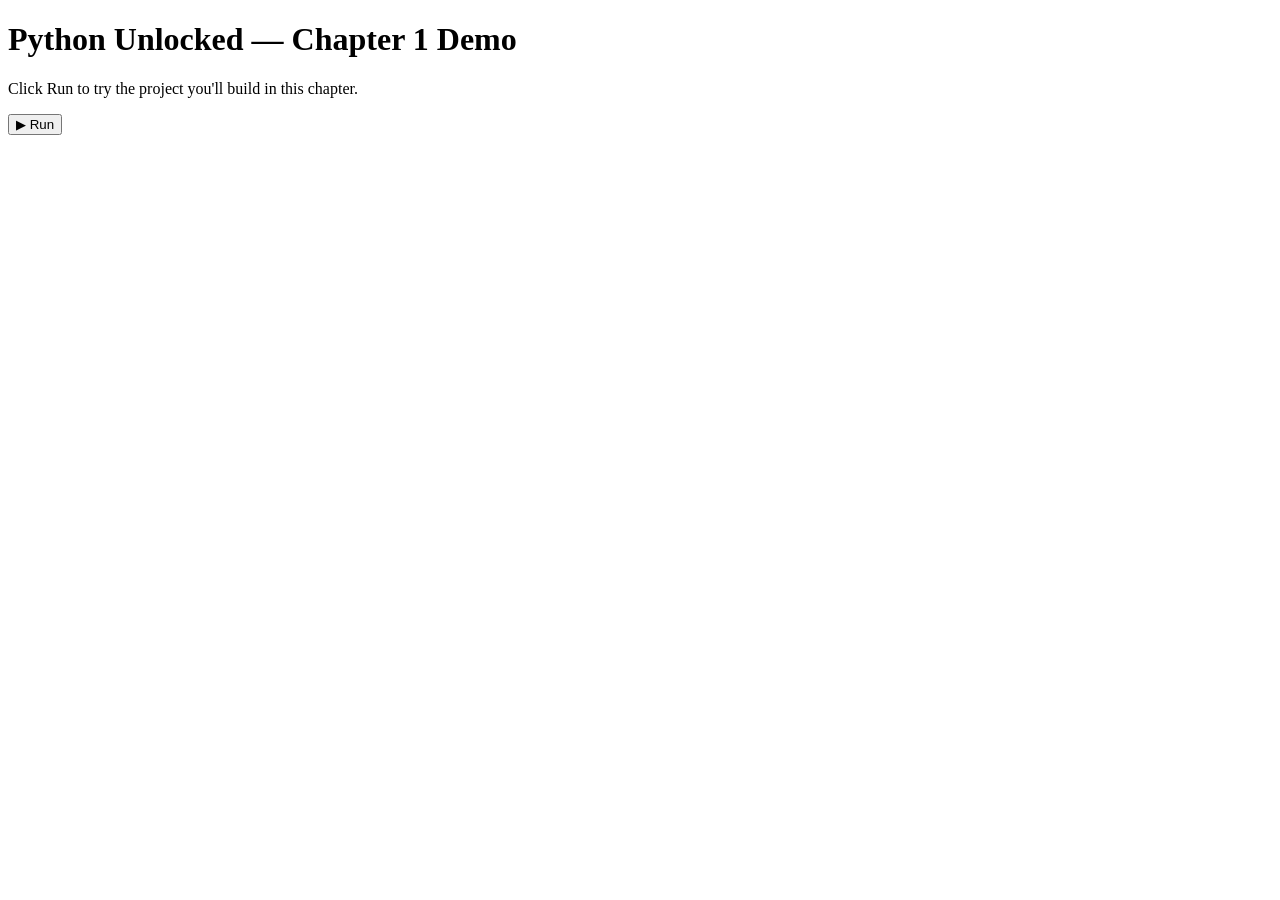
==== Chapter1Demo/index.html @ e2aacd0a "Create index.html" ====
<!DOCTYPE html>
<html lang="en">
<head>
  <meta charset="UTF-8">
  <meta name="viewport" content="width=device-width, initial-scale=1.0">
  <title>Python Unlocked — Chapter 1 Demo</title>
  <link rel="stylesheet" href="styles/style.css">
</head>
<body>

  <main class="wrapper">
    <h1>Python Unlocked — Chapter 1 Demo</h1>
    <p class="subtitle">Click Run to try the project you'll build in this chapter.</p>

    <button id="run-btn">▶ Run</button>

    <div id="terminal" class="terminal" aria-live="polite">
      <div id="terminal-output"></div>
      <span id="terminal-line" class="terminal-line" hidden>
        <span id="prompt-text"></span><input id="terminal-input" type="text" autocomplete="off" spellcheck="false">
      </span>
    </div>
  </main>

  <script src="index.js"></script>
</body>
</html>
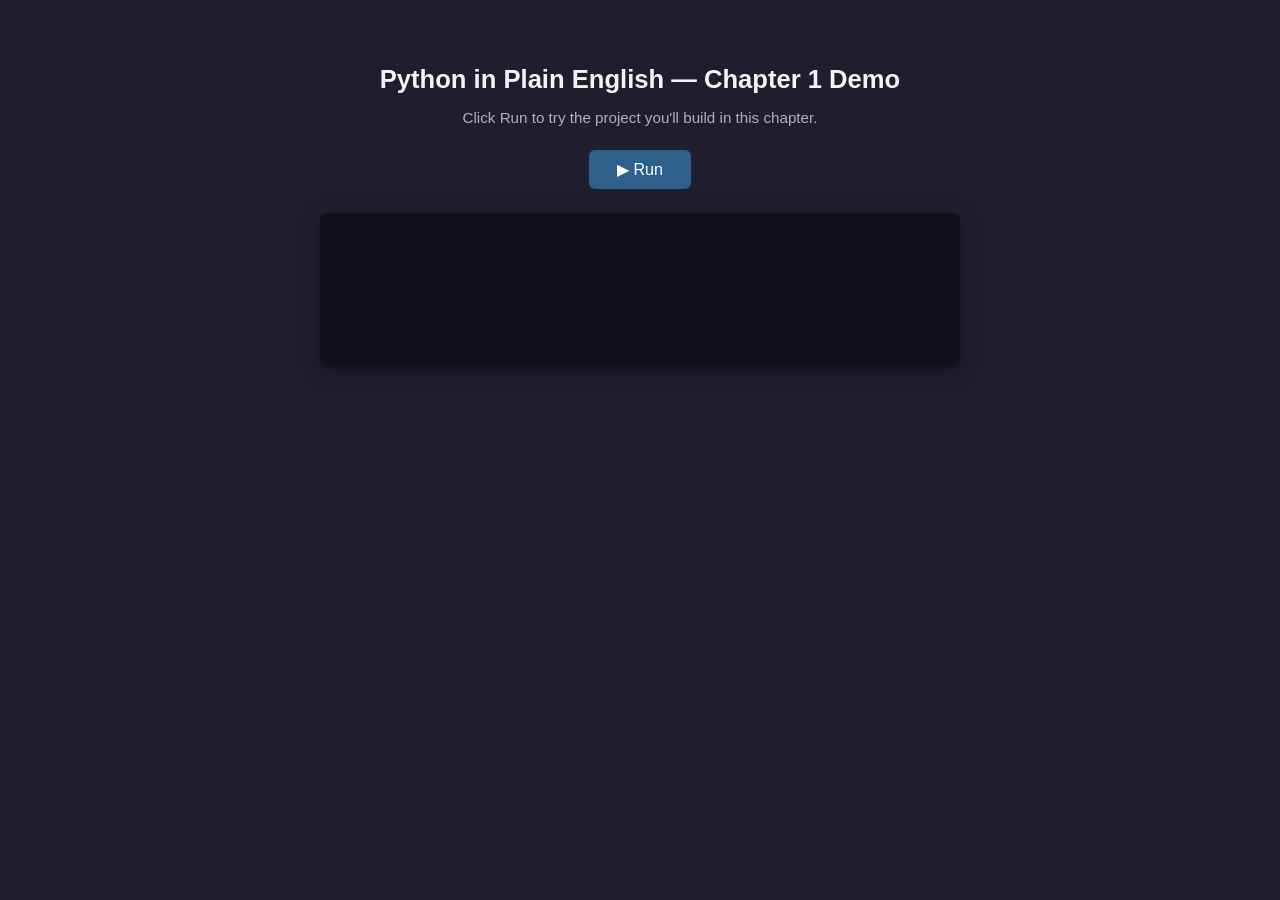
==== commit 7fd3d004: "Update index.html" ====
--- a/Chapter1Demo/index.html
+++ b/Chapter1Demo/index.html
@@ -3,13 +3,13 @@
 <head>
   <meta charset="UTF-8">
   <meta name="viewport" content="width=device-width, initial-scale=1.0">
-  <title>Python Unlocked — Chapter 1 Demo</title>
+  <title>Python in Plain English — Chapter 1 Demo</title>
   <link rel="stylesheet" href="styles/style.css">
 </head>
 <body>
 
   <main class="wrapper">
-    <h1>Python Unlocked — Chapter 1 Demo</h1>
+    <h1>Python in Plain English — Chapter 1 Demo</h1>
     <p class="subtitle">Click Run to try the project you'll build in this chapter.</p>
 
     <button id="run-btn">▶ Run</button>
--- a/Chapter1Demo/styles/style.css
+++ b/Chapter1Demo/styles/style.css
@@ -0,0 +1,101 @@
+* {
+  box-sizing: border-box;
+}
+
+body {
+  margin: 0;
+  min-height: 100vh;
+  background: #1e1e2e;
+  color: #f4f4f4;
+  font-family: -apple-system, BlinkMacSystemFont, "Segoe UI", Roboto, sans-serif;
+  display: flex;
+  justify-content: center;
+  padding: 48px 20px;
+}
+
+.wrapper {
+  width: 100%;
+  max-width: 640px;
+  text-align: center;
+}
+
+h1 {
+  font-size: 1.6rem;
+  margin-bottom: 6px;
+}
+
+.subtitle {
+  color: #b0b0c0;
+  margin-bottom: 24px;
+  font-size: 0.95rem;
+}
+
+#run-btn {
+  background: #2c5f8a;
+  color: white;
+  border: none;
+  padding: 10px 28px;
+  font-size: 1rem;
+  border-radius: 6px;
+  cursor: pointer;
+  transition: background 0.15s ease;
+}
+
+#run-btn:hover {
+  background: #357aab;
+}
+
+#run-btn:disabled {
+  background: #44475a;
+  cursor: default;
+}
+
+.terminal {
+  margin-top: 24px;
+  background: #11111b;
+  border-radius: 8px;
+  text-align: left;
+  padding: 16px 18px;
+  min-height: 60px;
+  font-family: Consolas, "Courier New", monospace;
+  font-size: 0.95rem;
+  line-height: 1.6;
+  white-space: pre-wrap;
+  box-shadow: 0 4px 18px rgba(0, 0, 0, 0.35);
+}
+
+.terminal-output-line {
+  color: #e8e8e8;
+}
+
+.terminal-line {
+  display: inline-flex;
+  align-items: center;
+  width: 100%;
+}
+
+.terminal-line[hidden] {
+  display: none;
+}
+
+#prompt-text {
+  white-space: pre;
+  color: #e8e8e8;
+}
+
+#terminal-input {
+  flex: 1;
+  background: transparent;
+  border: none;
+  outline: none;
+  color: #7ee787;
+  font-family: inherit;
+  font-size: inherit;
+  caret-color: #7ee787;
+  min-width: 20px;
+}
+
+.result-line {
+  color: #7ee787;
+  font-weight: 600;
+}
